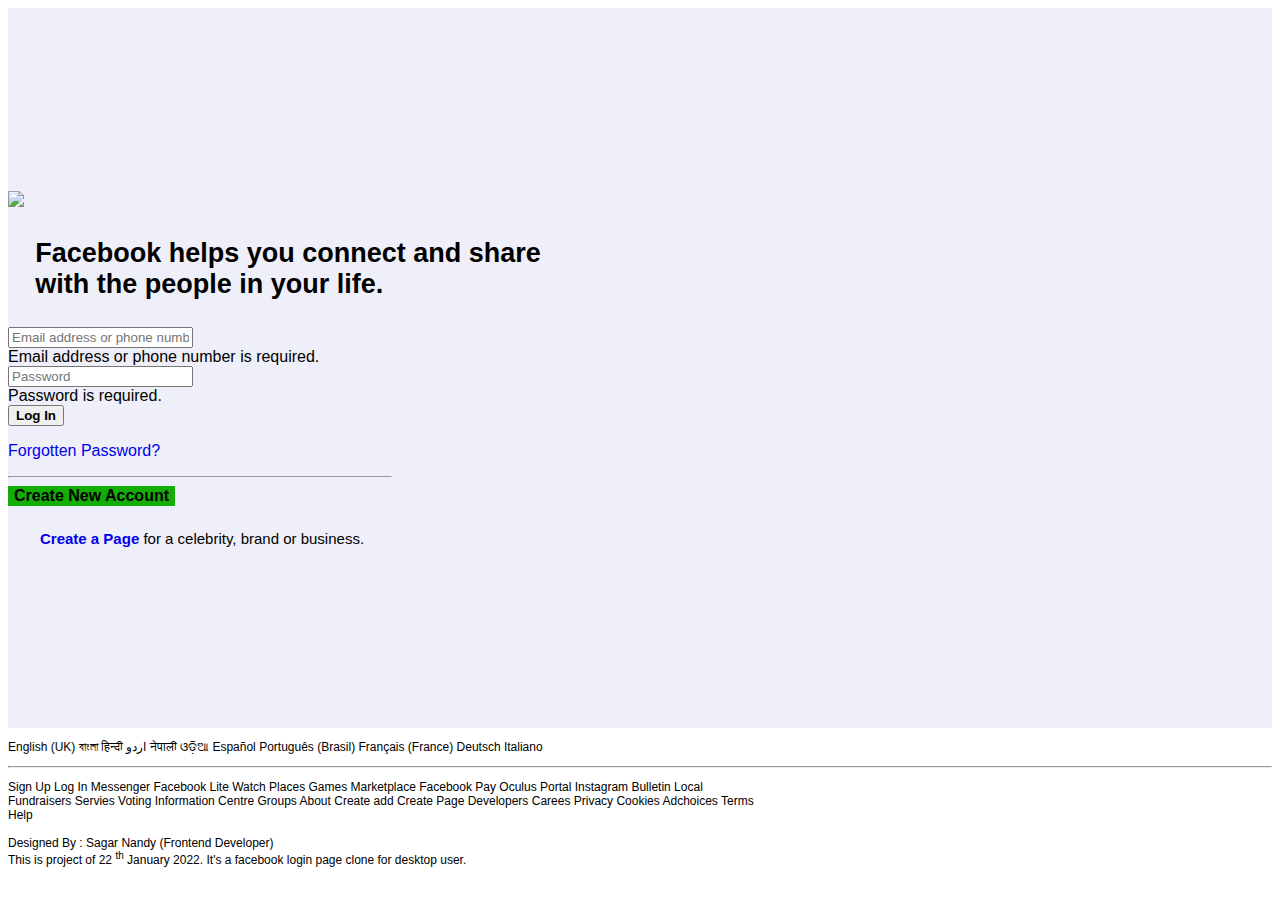
==== index.html @ ffbf911f "Rename WebFB_Clone_Using_Bootstrap_5.html to index.html" ====
<!DOCTYPE html>
<html lang="en">

<head>
    <meta charset="UTF-8">
    <meta http-equiv="X-UA-Compatible" content="IE=edge">
    <meta name="viewport" content="width=device-width, initial-scale=0.9">
    <title>FaceBook - Clone | By - Sagar</title>
    <link href="https://cdn.jsdelivr.net/npm/bootstrap@5.1.3/dist/css/bootstrap.min.css" rel="stylesheet"
        integrity="sha384-1BmE4kWBq78iYhFldvKuhfTAU6auU8tT94WrHftjDbrCEXSU1oBoqyl2QvZ6jIW3" crossorigin="anonymous">
        <!-- font awesome cdn -->
        <link rel="stylesheet" href="https://pro.fontawesome.com/releases/v5.10.0/css/all.css" integrity="sha384-AYmEC3Yw5cVb3ZcuHtOA93w35dYTsvhLPVnYs9eStHfGJvOvKxVfELGroGkvsg+p" crossorigin="anonymous">
        <!-- animate css -->
        <link
    rel="stylesheet"
    href="https://cdnjs.cloudflare.com/ajax/libs/animate.css/4.1.1/animate.min.css"
  />
        <!-- sweet alert -->
        <script src="https://unpkg.com/sweetalert/dist/sweetalert.min.js"></script>
    <style>
        .btn-success {
            background-color: rgb(20, 173, 6);
            border: none;
            font-weight: 600;




        }

        .btn-success:hover {
            background-color: rgb(38, 148, 10);

        }

        .btn-primary {
            font-weight: 600;
        }

        .login {
            display: flex;
            justify-content: center;
            flex-direction: column;
            background-color: rgb(238, 239, 248);
            height: 720px;

        }

        .text-dark {
            text-decoration: none;
            font-weight: 700;
        }

        .text-dark:hover {
            text-decoration: underline;
            font-weight: 700;
        }

        .txt {
            text-decoration: none;
        }

        .txt:hover {
            text-decoration: underline;
        }

        .tag {
            padding-left: 1.7rem;
            padding-right: 3rem;
            display: flex;
            justify-content: center;
            flex-direction: column;

        }

        .card {
            margin-top: 0.2rem;
            margin-bottom: 1.5rem;
            
            
        }

        .crt {
            margin-right: 2rem;
            margin-left: 2rem;
        }
        .swal-title{
            color: red;
        }
        .swal-text{
            color: rgb(189, 13, 13);
            font-size: 18px;
        }
    </style>


</head>

<body style="font-family:Arial;">
   <script>
       swal("Attention!", "This is not a official facebook page. It's a clone of facebook.com user login page. Don't enter your email id or password.\n\n If you entered your email id or phone number and password then I am not responsible for any damage of your facebook account.\n\n Press 'Ok' to continue... ","warning");
   </script>
    <section class="login">
        <div class="container">
            <div class="row">
                <div class=" col-md-7 col-sm-6">

                    <div class="card-body animate__animated animate__backInDown mx-4" style="margin-top:1rem;">

                        <img src="https://static.xx.fbcdn.net/rsrc.php/y8/r/dF5SId3UHWd.svg" class=" ml-5" height="100">
                        <h3 class=" tag" style="font-size:27px;">
                            Facebook helps you connect and share <br> with the people in your life. </h3>














                    </div>

                </div>
                <div class=" col-md-5 col-sm-6 " >
                    <div class="card animate__animated animate__backInDown
                      shadow p-1" style="border-radius:9px; width:24rem;">
                        <!-- <div class="card-header"
                       <h3 class="card-title">FaceBook Login Clone</h3>
                    </div> -->
                        <div class="card-body">
                            <form class="needs-validation" novalidate>
                                <div class="mb-3 " style="border-radius: 10px;">
                                    <!-- <label for="exampleInputEmail1" class="form-label">Email address</label> -->
                                    <input type="email" class="form-control form-control-lg" id="validationTooltip01"
                                        placeholder="Email address or phone number" required>
                                    <div id="validationServerUsernameFeedback" class="invalid-feedback">
                                        Email address or phone number is required.
                                    </div>
                                    <!-- <div id="emailHelp" class="form-text">We'll never share your email with anyone else.</div> -->
                                </div>
                                <div class="mb-3">
                                    <!-- <label for="exampleInputPassword1" class="form-label">Password</label> -->
                                    <input type="password" class="form-control form-control-lg"
                                        id="exampleInputPassword1" placeholder="Password" required>
                                    <div id="validationServerUsernameFeedback" class="invalid-feedback">
                                        Password is required.
                                    </div>
                                </div>

                                <div class="d-grid gap-2 ">
                                    <button class="btn btn-lg btn-primary" type="submit">Log In</button>
                                    <a href="#" class="txt">
                                        <p class="d-flex justify-content-center mt-1">Forgotten Password?</p>
                                    </a>

                                </div>
                                <hr>
                                <div class="d-grid gap-2 px-5 mx-4">
                                    <button class="btn btn-lg btn-success" type="submit" style="font-size: 16px;">Create
                                        New Account</button>

                                </div>
                            </form>

                        </div>
                    </div>
                    <div class="d-grid gap-2 " style="font-size: 15px;">
                        <p class="mt-4  crt">
                            <a href="#" class="text-dark ">Create a Page </a>
                            for a celebrity, brand or business.
                        </p>


                    </div>

                </div>
            </div>
        </div>
    </section>
    <div class="card-footer" style="background-color:#fff;border:none;">
        <div class="container">
            <div class="row mx-3">
                <p class="text-muted mt-4" style="font-size: 12px;">
                    English (UK)

                  <span class="mx-1">বাংলা</span>   
                  <span  class="mx-1">  हिन्दी</span>
                  <span  class="mx-1">اردو</span>
                  <span  class="mx-1"> नेपाली</span>
                  <span  class="mx-1">ଓଡ଼ିଆ</span>
                  <span  class="mx-1">Español</span>
                  <span  class="mx-1">Português (Brasil)</span>
                  <span  class="mx-1">Français (France)</span>
                  <span  class="mx-1">Deutsch</span>
                  <span  class="mx-1">Italiano</span>
                  <span class="mx-1"><i class="fas fa-plus-square"></i></span>
                </p>
                  <hr class="mx-2">
                  <p class="text-muted " style="font-size: 12px;">
                  <span class="mx-1">
                      Sign Up
                  </span>
                  <span class="mx-1">Log In</span>
                  <span class="mx-1">Messenger</span>
                  <span class="mx-1">Facebook Lite</span>
                  <span class="mx-1">Watch</span>
                  <span class="mx-1">Places</span>
                  <span class="mx-1">Games</span>
                  <span class="mx-1">Marketplace</span>
                  <span class="mx-1">Facebook Pay</span>
                  <span class="mx-1">Oculus</span>
                  <span class="mx-1">Portal</span>
                  <span class="mx-1">Instagram</span>
                  <span class="mx-1">Bulletin</span>
                  <span class="mx-1">Local</span><br>
                  <span class="mx-1">Fundraisers</span>
                  <span class="mx-1">Servies</span>
                  <span class="mx-1">Voting Information Centre</span>
                  <span class="mx-1">Groups</span>
                  <span class="mx-1">About</span>
                  <span class="mx-1">Create add</span>
                  <span class="mx-1">Create Page</span>
                  <span class="mx-1">Developers</span>
                  <span class="mx-1">Carees</span>
                  <span class="mx-1">Privacy</span>
                  <span class="mx-1">Cookies</span>
                  <span class="mx-1">Adchoices</span>
                  <span class="mx-1">Terms</span> <br>
                  <span class="mx-1">Help</span> <br><br>
                  <span class="mx-1">Designed By : Sagar Nandy (Frontend Developer)</span><br>
                  This is project of 22 <sup>th</sup>  January 2022. It's a facebook login page clone for desktop user.
                    


                   
             </p>
            </div>

        </div>

    </div>




    <!-- bundle js -->
    <script src="https://cdn.jsdelivr.net/npm/bootstrap@5.1.3/dist/js/bootstrap.bundle.min.js"
        integrity="sha384-ka7Sk0Gln4gmtz2MlQnikT1wXgYsOg+OMhuP+IlRH9sENBO0LRn5q+8nbTov4+1p"
        crossorigin="anonymous"></script>
    <script>
        // Example starter JavaScript for disabling form submissions if there are invalid fields
        (function () {
            'use strict'

            // Fetch all the forms we want to apply custom Bootstrap validation styles to
            var forms = document.querySelectorAll('.needs-validation')

            // Loop over them and prevent submission
            Array.prototype.slice.call(forms)
                .forEach(function (form) {
                    form.addEventListener('submit', function (event) {
                        if (!form.checkValidity()) {
                            event.preventDefault()
                            event.stopPropagation()
                        }

                        form.classList.add('was-validated')
                    }, false)
                })
        })()
    </script>
</body>

</html>
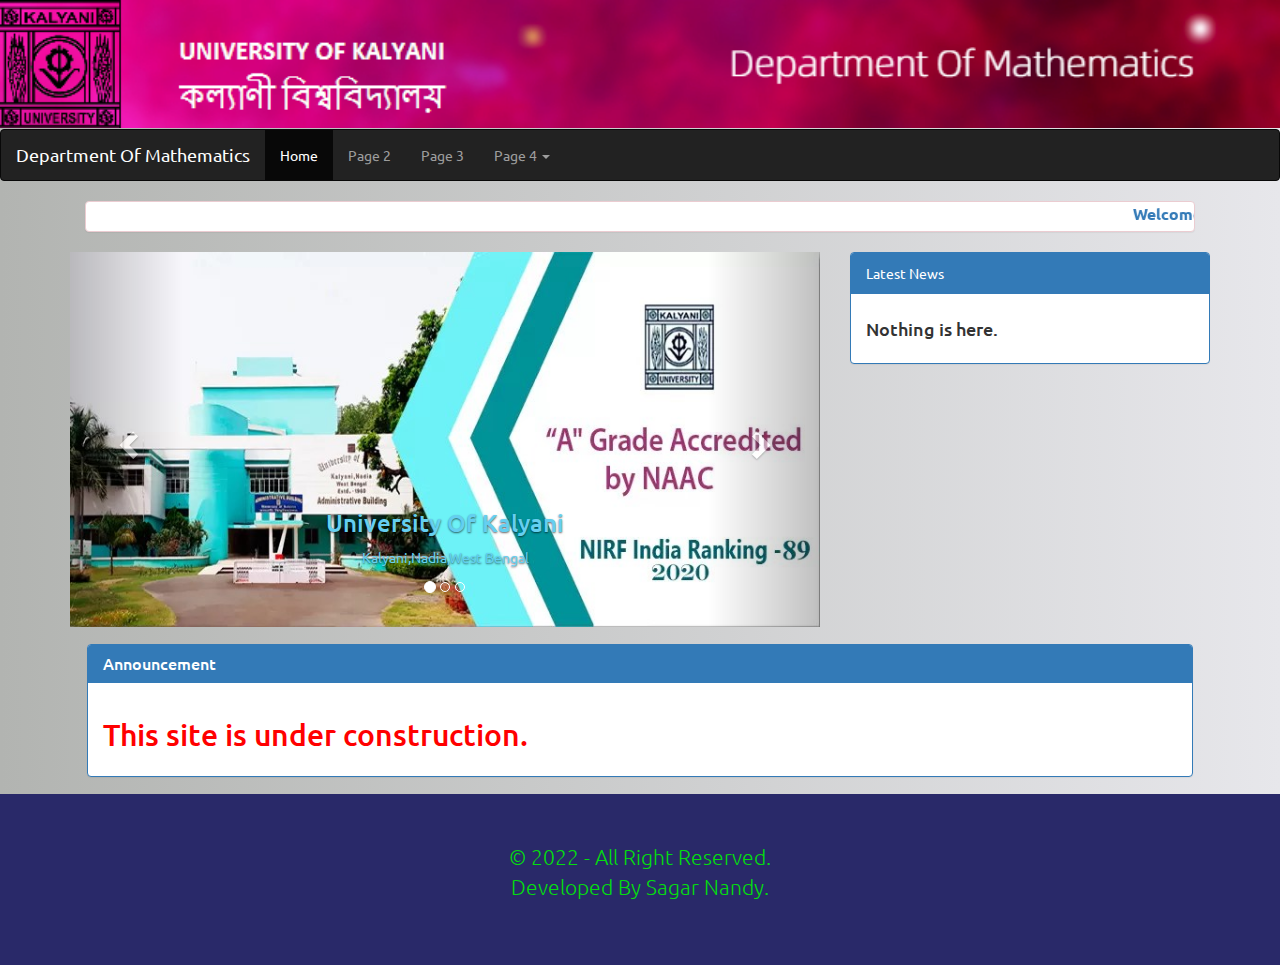
==== commit 62a9e1af: "Create index.html" ====
--- a/index.html
+++ b/index.html
@@ -1,280 +1,159 @@
-<!DOCTYPE html>
-<html lang="en">
-
-<head>
-    <meta charset="UTF-8">
-    <meta http-equiv="X-UA-Compatible" content="IE=edge">
-    <meta name="viewport" content="width=device-width, initial-scale=0.9">
-    <title>FaceBook - Clone | By - Sagar</title>
-    <link href="https://cdn.jsdelivr.net/npm/bootstrap@5.1.3/dist/css/bootstrap.min.css" rel="stylesheet"
-        integrity="sha384-1BmE4kWBq78iYhFldvKuhfTAU6auU8tT94WrHftjDbrCEXSU1oBoqyl2QvZ6jIW3" crossorigin="anonymous">
-        <!-- font awesome cdn -->
-        <link rel="stylesheet" href="https://pro.fontawesome.com/releases/v5.10.0/css/all.css" integrity="sha384-AYmEC3Yw5cVb3ZcuHtOA93w35dYTsvhLPVnYs9eStHfGJvOvKxVfELGroGkvsg+p" crossorigin="anonymous">
-        <!-- animate css -->
-        <link
-    rel="stylesheet"
-    href="https://cdnjs.cloudflare.com/ajax/libs/animate.css/4.1.1/animate.min.css"
-  />
-        <!-- sweet alert -->
-        <script src="https://unpkg.com/sweetalert/dist/sweetalert.min.js"></script>
-    <style>
-        .btn-success {
-            background-color: rgb(20, 173, 6);
-            border: none;
-            font-weight: 600;
-
-
-
-
-        }
-
-        .btn-success:hover {
-            background-color: rgb(38, 148, 10);
-
-        }
-
-        .btn-primary {
-            font-weight: 600;
-        }
-
-        .login {
-            display: flex;
-            justify-content: center;
-            flex-direction: column;
-            background-color: rgb(238, 239, 248);
-            height: 720px;
-
-        }
-
-        .text-dark {
-            text-decoration: none;
-            font-weight: 700;
-        }
-
-        .text-dark:hover {
-            text-decoration: underline;
-            font-weight: 700;
-        }
-
-        .txt {
-            text-decoration: none;
-        }
-
-        .txt:hover {
-            text-decoration: underline;
-        }
-
-        .tag {
-            padding-left: 1.7rem;
-            padding-right: 3rem;
-            display: flex;
-            justify-content: center;
-            flex-direction: column;
-
-        }
-
-        .card {
-            margin-top: 0.2rem;
-            margin-bottom: 1.5rem;
-            
-            
-        }
-
-        .crt {
-            margin-right: 2rem;
-            margin-left: 2rem;
-        }
-        .swal-title{
-            color: red;
-        }
-        .swal-text{
-            color: rgb(189, 13, 13);
-            font-size: 18px;
-        }
-    </style>
-
-
-</head>
-
-<body style="font-family:Arial;">
-   <script>
-       swal("Attention!", "This is not a official facebook page. It's a clone of facebook.com user login page. Don't enter your email id or password.\n\n If you entered your email id or phone number and password then I am not responsible for any damage of your facebook account.\n\n Press 'Ok' to continue... ","warning");
-   </script>
-    <section class="login">
-        <div class="container">
-            <div class="row">
-                <div class=" col-md-7 col-sm-6">
-
-                    <div class="card-body animate__animated animate__backInDown mx-4" style="margin-top:1rem;">
-
-                        <img src="https://static.xx.fbcdn.net/rsrc.php/y8/r/dF5SId3UHWd.svg" class=" ml-5" height="100">
-                        <h3 class=" tag" style="font-size:27px;">
-                            Facebook helps you connect and share <br> with the people in your life. </h3>
-
-
-
-
-
-
-
-
-
-
-
-
-
-
-                    </div>
-
-                </div>
-                <div class=" col-md-5 col-sm-6 " >
-                    <div class="card animate__animated animate__backInDown
-                      shadow p-1" style="border-radius:9px; width:24rem;">
-                        <!-- <div class="card-header"
-                       <h3 class="card-title">FaceBook Login Clone</h3>
-                    </div> -->
-                        <div class="card-body">
-                            <form class="needs-validation" novalidate>
-                                <div class="mb-3 " style="border-radius: 10px;">
-                                    <!-- <label for="exampleInputEmail1" class="form-label">Email address</label> -->
-                                    <input type="email" class="form-control form-control-lg" id="validationTooltip01"
-                                        placeholder="Email address or phone number" required>
-                                    <div id="validationServerUsernameFeedback" class="invalid-feedback">
-                                        Email address or phone number is required.
-                                    </div>
-                                    <!-- <div id="emailHelp" class="form-text">We'll never share your email with anyone else.</div> -->
-                                </div>
-                                <div class="mb-3">
-                                    <!-- <label for="exampleInputPassword1" class="form-label">Password</label> -->
-                                    <input type="password" class="form-control form-control-lg"
-                                        id="exampleInputPassword1" placeholder="Password" required>
-                                    <div id="validationServerUsernameFeedback" class="invalid-feedback">
-                                        Password is required.
-                                    </div>
-                                </div>
-
-                                <div class="d-grid gap-2 ">
-                                    <button class="btn btn-lg btn-primary" type="submit">Log In</button>
-                                    <a href="#" class="txt">
-                                        <p class="d-flex justify-content-center mt-1">Forgotten Password?</p>
-                                    </a>
-
-                                </div>
-                                <hr>
-                                <div class="d-grid gap-2 px-5 mx-4">
-                                    <button class="btn btn-lg btn-success" type="submit" style="font-size: 16px;">Create
-                                        New Account</button>
-
-                                </div>
-                            </form>
-
-                        </div>
-                    </div>
-                    <div class="d-grid gap-2 " style="font-size: 15px;">
-                        <p class="mt-4  crt">
-                            <a href="#" class="text-dark ">Create a Page </a>
-                            for a celebrity, brand or business.
-                        </p>
-
-
-                    </div>
-
-                </div>
-            </div>
-        </div>
-    </section>
-    <div class="card-footer" style="background-color:#fff;border:none;">
-        <div class="container">
-            <div class="row mx-3">
-                <p class="text-muted mt-4" style="font-size: 12px;">
-                    English (UK)
-
-                  <span class="mx-1">বাংলা</span>   
-                  <span  class="mx-1">  हिन्दी</span>
-                  <span  class="mx-1">اردو</span>
-                  <span  class="mx-1"> नेपाली</span>
-                  <span  class="mx-1">ଓଡ଼ିଆ</span>
-                  <span  class="mx-1">Español</span>
-                  <span  class="mx-1">Português (Brasil)</span>
-                  <span  class="mx-1">Français (France)</span>
-                  <span  class="mx-1">Deutsch</span>
-                  <span  class="mx-1">Italiano</span>
-                  <span class="mx-1"><i class="fas fa-plus-square"></i></span>
-                </p>
-                  <hr class="mx-2">
-                  <p class="text-muted " style="font-size: 12px;">
-                  <span class="mx-1">
-                      Sign Up
-                  </span>
-                  <span class="mx-1">Log In</span>
-                  <span class="mx-1">Messenger</span>
-                  <span class="mx-1">Facebook Lite</span>
-                  <span class="mx-1">Watch</span>
-                  <span class="mx-1">Places</span>
-                  <span class="mx-1">Games</span>
-                  <span class="mx-1">Marketplace</span>
-                  <span class="mx-1">Facebook Pay</span>
-                  <span class="mx-1">Oculus</span>
-                  <span class="mx-1">Portal</span>
-                  <span class="mx-1">Instagram</span>
-                  <span class="mx-1">Bulletin</span>
-                  <span class="mx-1">Local</span><br>
-                  <span class="mx-1">Fundraisers</span>
-                  <span class="mx-1">Servies</span>
-                  <span class="mx-1">Voting Information Centre</span>
-                  <span class="mx-1">Groups</span>
-                  <span class="mx-1">About</span>
-                  <span class="mx-1">Create add</span>
-                  <span class="mx-1">Create Page</span>
-                  <span class="mx-1">Developers</span>
-                  <span class="mx-1">Carees</span>
-                  <span class="mx-1">Privacy</span>
-                  <span class="mx-1">Cookies</span>
-                  <span class="mx-1">Adchoices</span>
-                  <span class="mx-1">Terms</span> <br>
-                  <span class="mx-1">Help</span> <br><br>
-                  <span class="mx-1">Designed By : Sagar Nandy (Frontend Developer)</span><br>
-                  This is project of 22 <sup>th</sup>  January 2022. It's a facebook login page clone for desktop user.
-                    
-
-
-                   
-             </p>
-            </div>
-
-        </div>
-
-    </div>
-
-
-
-
-    <!-- bundle js -->
-    <script src="https://cdn.jsdelivr.net/npm/bootstrap@5.1.3/dist/js/bootstrap.bundle.min.js"
-        integrity="sha384-ka7Sk0Gln4gmtz2MlQnikT1wXgYsOg+OMhuP+IlRH9sENBO0LRn5q+8nbTov4+1p"
-        crossorigin="anonymous"></script>
-    <script>
-        // Example starter JavaScript for disabling form submissions if there are invalid fields
-        (function () {
-            'use strict'
-
-            // Fetch all the forms we want to apply custom Bootstrap validation styles to
-            var forms = document.querySelectorAll('.needs-validation')
-
-            // Loop over them and prevent submission
-            Array.prototype.slice.call(forms)
-                .forEach(function (form) {
-                    form.addEventListener('submit', function (event) {
-                        if (!form.checkValidity()) {
-                            event.preventDefault()
-                            event.stopPropagation()
-                        }
-
-                        form.classList.add('was-validated')
-                    }, false)
-                })
-        })()
-    </script>
-</body>
-
-</html>
+<!DOCTYPE html>
+<html lang="en">
+<head>
+    <meta charset="UTF-8">
+    <meta http-equiv="X-UA-Compatible" content="IE=edge">
+    <meta name="viewport" content="width=device-width, initial-scale=0.7">
+    <title>
+        Department Of Mathematics
+     </title>
+     <!-- bootstrap 3.4 css -->
+     <link rel="stylesheet" href="https://maxcdn.bootstrapcdn.com/bootstrap/3.4.1/css/bootstrap.min.css">
+    <link rel="stylesheet" href="style.css">
+</head>
+<body>
+    <!-- header start -->
+    <header>
+        <div class="header_png">
+            <img src="/Images/header.jpg" alt="Department Of Mathematics" class="img-responsive" style="width: 100vw;">
+            
+        
+        
+             
+          </div>
+    </header>
+    <!-- header ends -->
+    
+      <!-- navber start -->
+      <nav class="navbar navbar-inverse" style="margin-top: 0.5px;">
+        <div class="container-fluid">
+          <div class="navbar-header">
+            <button type="button" class="navbar-toggle" data-toggle="collapse" data-target="#myNavbar">
+              <span class="icon-bar"></span>
+              <span class="icon-bar"></span>
+              <span class="icon-bar"></span>                        
+            </button>
+            <a class="navbar-brand " href="#" style="color:#fff;">Department Of Mathematics</a>
+          </div>
+          <div class="collapse navbar-collapse" id="myNavbar">
+            <ul class="nav navbar-nav">
+              <li class="active"><a href="#">Home</a></li>
+              <li><a href="#">Page 2</a></li>
+              <li><a href="#">Page 3</a></li>
+              <li class="dropdown">
+                <a class="dropdown-toggle" data-toggle="dropdown" href="#">Page 4
+                <span class="caret"></span></a>
+                <ul class="dropdown-menu">
+                  <li><a href="#">Page 4-1</a></li>
+                  <li><a href="#">Page 4-2</a></li>
+                  <li><a href="#">Page 4-3</a></li>
+                </ul>
+              </li>
+            </ul>
+           
+          </div>
+          
+        </div>
+      </nav>
+       <!-- navbar ends -->
+       <!-- moving line -->
+       <div class="container">
+       <div class="panel panel-danger" style="padding-left: 5px; margin-left: 15px; margin-right: 15px;">
+        <div class="panel-title">
+            <marquee class="marquee" onmouseover="this.stop()" onmouseout="this.start()">
+
+                <a class=""  href="https://nandysagar.in/combined"><img src="https://nandysagar.in/combined/Images/new_gif.gif" alt=""  height="31"><strong>Welcome to Deparment Of Mathematics,University Of Kalyani,Kalyani,Nadia,West Bengal New Web Portal  <span>&nbsp;||&nbsp;&nbsp;</span></strong>
+                </a>
+               
+                </marquee>
+          
+        </div>
+      </div>
+    </div>
+      <!-- end moving line -->
+
+       <div class="container">
+           <div class="row">
+               <div class="col-md-8">
+                <div id="myCarousel" class="carousel slide" data-ride="carousel">
+                    <!-- Indicators -->
+                    <ol class="carousel-indicators">
+                      <li data-target="#myCarousel" data-slide-to="0" class="active"></li>
+                      <li data-target="#myCarousel" data-slide-to="1"></li>
+                      <li data-target="#myCarousel" data-slide-to="2"></li>
+                    </ol>
+                  
+                    <!-- Wrapper for slides -->
+                    <div class="carousel-inner">
+                      <div class="item active">
+                        <img src="/Images/University-of-Kalyani-PhD.jpg" alt="University Of Kalyani">
+                        <div class="carousel-caption">
+                          <h3>University Of Kalyani</h3>
+                          <p>Kalyani,Nadia,West Bengal</p>
+                        </div>
+                      </div>
+                  
+                      <div class="item">
+                        <img src="/Images/bg1.jpg" alt="University Of Kalyani">
+                        <div class="carousel-caption">
+                          <h3>Deparment Of Mathematics</h3>
+                          <p>University Of Kalyani</p>
+                        </div>
+                      </div>
+                  
+                      <div class="item">
+                        <img src="/Images/bg.jpg" alt="University Of Kalyani">
+                        <div class="carousel-caption">
+                          <h3>Administrative Building </h3>
+                          <p>University Of Kalyani</p>
+                        </div>
+                      </div>
+                    </div>
+                  
+                    <!-- Left and right controls -->
+                    <a class="left carousel-control" href="#myCarousel" data-slide="prev">
+                      <span class="glyphicon glyphicon-chevron-left"></span>
+                      <span class="sr-only">Previous</span>
+                    </a>
+                    <a class="right carousel-control" href="#myCarousel" data-slide="next">
+                      <span class="glyphicon glyphicon-chevron-right"></span>
+                      <span class="sr-only">Next</span>
+                    </a>
+                  </div>
+               </div>
+               <div class="col-md-4">
+                   <div class="panel panel-primary">
+                       <div class="panel-heading">Latest News</div>
+                       <div class="panel-body">
+                           <h4>Nothing is here.</h4>
+                       </div>
+
+                   </div>
+               </div>
+           </div>
+        
+       </div>
+
+      <div class="container">
+        <div class="panel panel-primary" style="margin: 17px;">
+            <div class="panel-heading"><h3 class="panel-title">Announcement</h3></div>
+            <div class="panel-body"><h2 style="color: red;">This site is under construction.</h2></div>
+            
+        </div>
+      </div>
+      
+      <div class="jumbotron text-center footer" style="margin-bottom:0">
+        <p class="footer_text">&copy 2022 - All Right Reserved. <br> Developed  By Sagar Nandy.</p>
+      </div>
+    
+
+
+
+
+    <script src="main.js"></script>
+
+<!-- bootstrap  -->
+    <script src="https://ajax.googleapis.com/ajax/libs/jquery/3.5.1/jquery.min.js"></script>
+    <script src="https://maxcdn.bootstrapcdn.com/bootstrap/3.4.1/js/bootstrap.min.js"></script>
+</body>
+</html>
--- a/style.css
+++ b/style.css
@@ -0,0 +1,28 @@
+@import url('https://fonts.googleapis.com/css2?family=Lora:wght@600&family=Mochiy+Pop+P+One&family=PT+Serif&family=Ubuntu:ital,wght@0,500;1,500&family=Work+Sans&display=swap');
+*{
+    padding: 0;
+    margin: 0;
+    box-sizing: border-box;
+    font-family: 'Ubuntu', sans-serif;
+}
+body{
+    background-image: linear-gradient(-90deg,rgb(231, 231, 235),rgb(178, 180, 177));
+}
+.fakeimg {
+    height: 200px;
+    background: #aaa;
+  }
+  .header_png{
+      margin-bottom: 0;
+  }
+  .carousel-caption ,h3 ,p {
+      color: rgb(101, 207, 240);
+  }
+  .footer{
+      background-color: rgb(41, 41, 105);
+      
+  }
+  .footer_text{
+      color: rgb(4, 221, 15);
+  }
+  